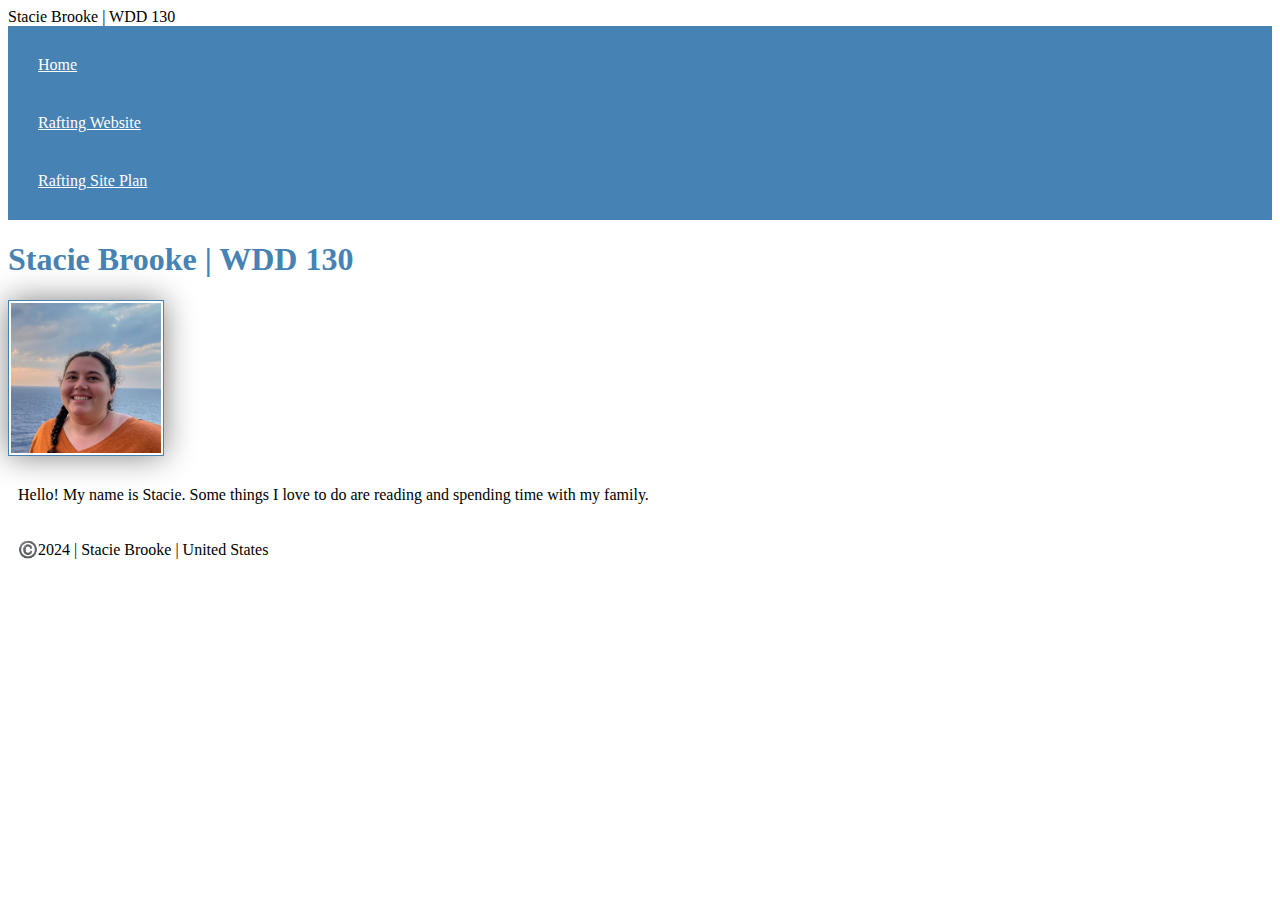
==== index.html @ 9bc3b873 "style changes" ====
<!DOCTYPE html>
<html lang="en-US">
    <head>
        <meta charset="utf-8">
        <meta name="viewport" content="width=device-width, initial-scale=1.0">
        <link rel="stylesheet" href="styles/styles.css"
        <title>Stacie Brooke | WDD 130</title>

        
    </head>

    <body>
        <header>
            <nav> 
                <a href="#">Home</a>
                <a href="wwr/">Rafting Website</a>
                <a href="wwr/site-plan-rafting.html">Rafting Site Plan</a>
            </nav>

        </header>

        <main>
            <h1>Stacie Brooke | WDD 130</h1>
            <img src="images/profile.jpg" alt="Stacie Brooke" width="200">
            <p>Hello! My name is Stacie. Some things I love to do are reading and spending time with my family. </p>

        </main>

        <footer>
            <p>©️2024 | Stacie Brooke | United States</p>

        </footer>

    </body>


</html>
---- styles/styles.css ----
nav {
    background-color: steelblue;
    padding: 10px
}

nav a {
    color: white;
    display: block;
    padding: 20px;
}


h1 {
    color: steelblue;
}


img {
    width: 150px;
    height: auto;
    border: 1px solid steelblue;
    padding: 2px;
    box-shadow: 0 0 30px gray;
}

p {
    padding: 10px;
}
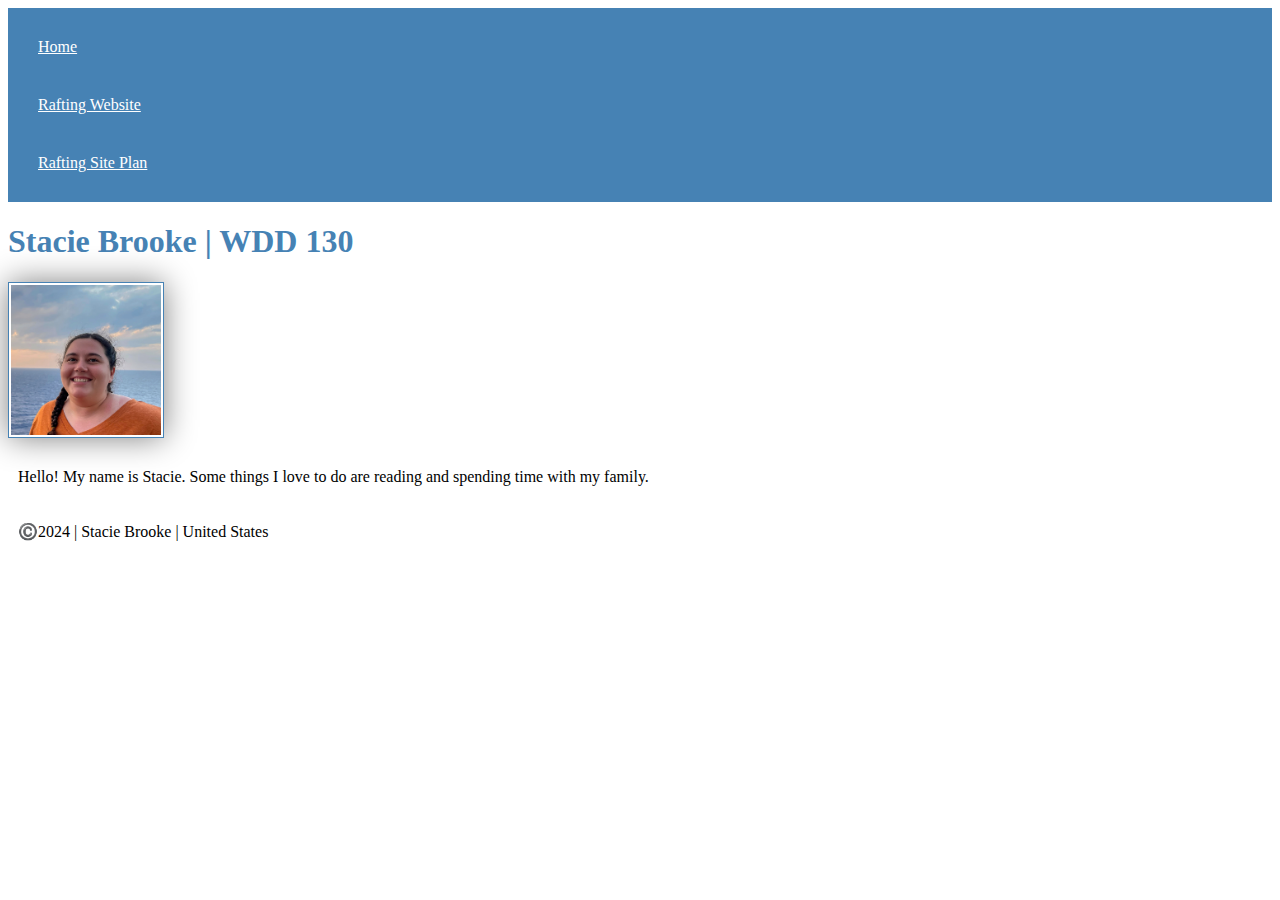
==== commit 28259e8d: "added close bracket" ====
--- a/index.html
+++ b/index.html
@@ -3,7 +3,7 @@
     <head>
         <meta charset="utf-8">
         <meta name="viewport" content="width=device-width, initial-scale=1.0">
-        <link rel="stylesheet" href="styles/styles.css"
+        <link rel="stylesheet" href="styles/styles.css">
         <title>Stacie Brooke | WDD 130</title>
 
         
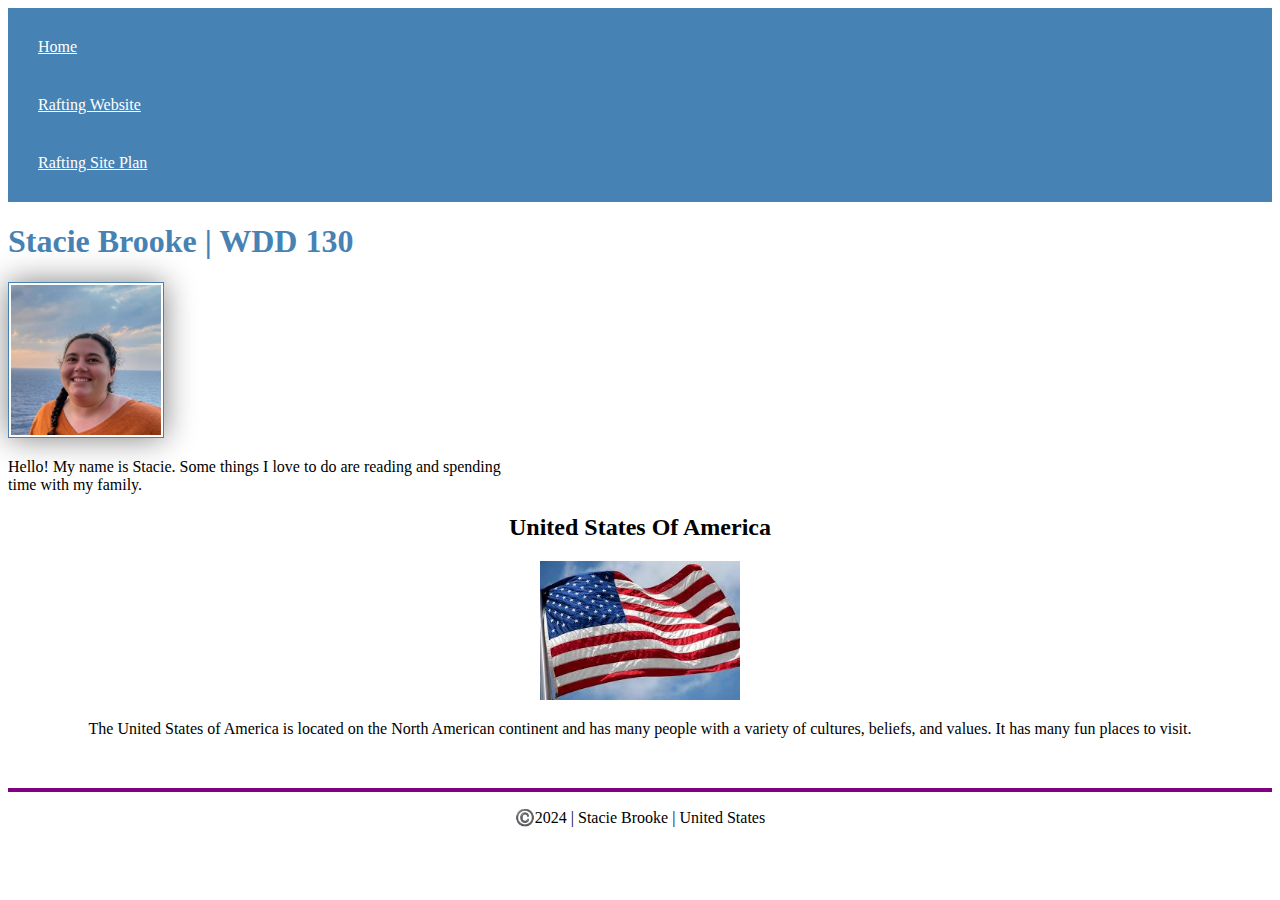
==== commit 2f426003: "css changes" ====
--- a/index.html
+++ b/index.html
@@ -4,6 +4,8 @@
         <meta charset="utf-8">
         <meta name="viewport" content="width=device-width, initial-scale=1.0">
         <link rel="stylesheet" href="styles/styles.css">
+        <meta name="description" content="Home Page for Stacie Brooke for WDD 130 to learn">
+        <meta name="author" content="Stacie Brooke">
         <title>Stacie Brooke | WDD 130</title>
 
         
@@ -26,6 +28,14 @@
 
         </main>
 
+        <aside>
+
+            <h2>United States Of America</h2>
+            <img src="images/american flag.jpg" alt="An American Flag">
+            <p>The United States of America is located on the North American continent and has many people with a variety of cultures, beliefs, and values. It has many fun places to visit. </p>
+
+        </aside>
+
         <footer>
             <p>©️2024 | Stacie Brooke | United States</p>
 
--- a/styles/styles.css
+++ b/styles/styles.css
@@ -1,3 +1,7 @@
+main {
+    max-width: 500px;
+}
+
 nav {
     background-color: steelblue;
     padding: 10px
@@ -15,7 +19,7 @@
 }
 
 
-img {
+main img {
     width: 150px;
     height: auto;
     border: 1px solid steelblue;
@@ -24,5 +28,27 @@
 }
 
 p {
-    padding: 10px;
+    padding: 0;
 }
+
+aside {
+    width: ;
+    margin: ;
+    border: ;
+    padding: ;
+    background-color: ;
+    color: ;
+    text-align: center;
+}
+
+aside img {
+    width:200px;
+    height:auto;
+}
+
+footer {
+    margin-top: 50px;
+    border-top: 4px solid purple ;
+    text-align: center;
+
+}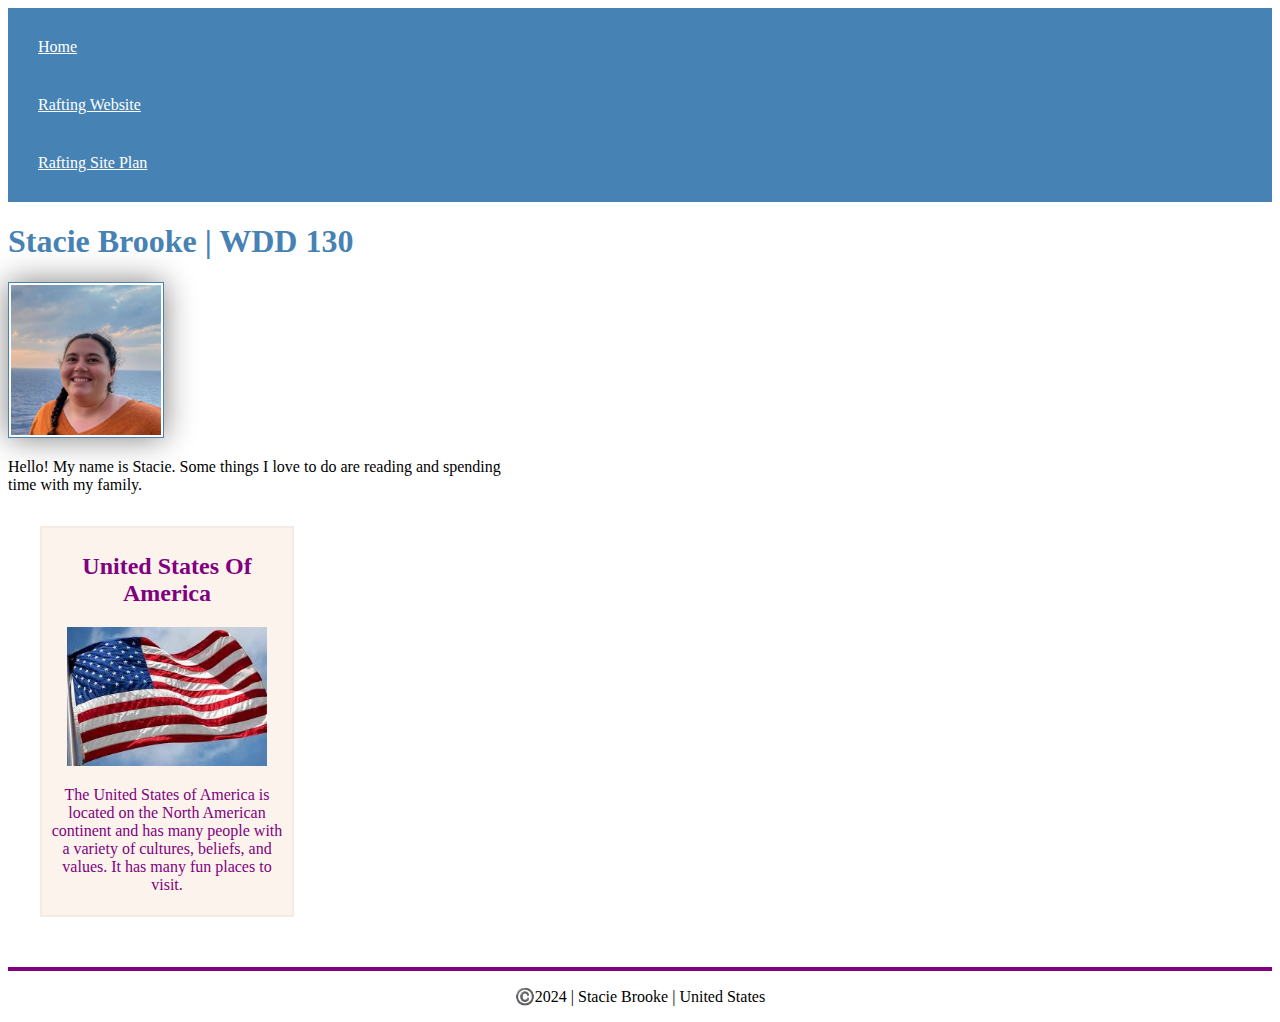
==== commit ee818ca7: "fixing things" ====
--- a/index.html
+++ b/index.html
@@ -31,7 +31,7 @@
         <aside>
 
             <h2>United States Of America</h2>
-            <img src="images/american flag.jpg" alt="An American Flag">
+            <img src="images/american-flag.jpg" alt="An American Flag">
             <p>The United States of America is located on the North American continent and has many people with a variety of cultures, beliefs, and values. It has many fun places to visit. </p>
 
         </aside>
--- a/styles/styles.css
+++ b/styles/styles.css
@@ -32,12 +32,12 @@
 }
 
 aside {
-    width: ;
-    margin: ;
-    border: ;
-    padding: ;
-    background-color: ;
-    color: ;
+    width: 15rem;
+    margin: 2rem;
+    border:2px solid rgba(0, 0, 0, .03) ;
+    padding: 5px;
+    background-color: rgb(252, 244, 236);
+    color: purple;
     text-align: center;
 }
 
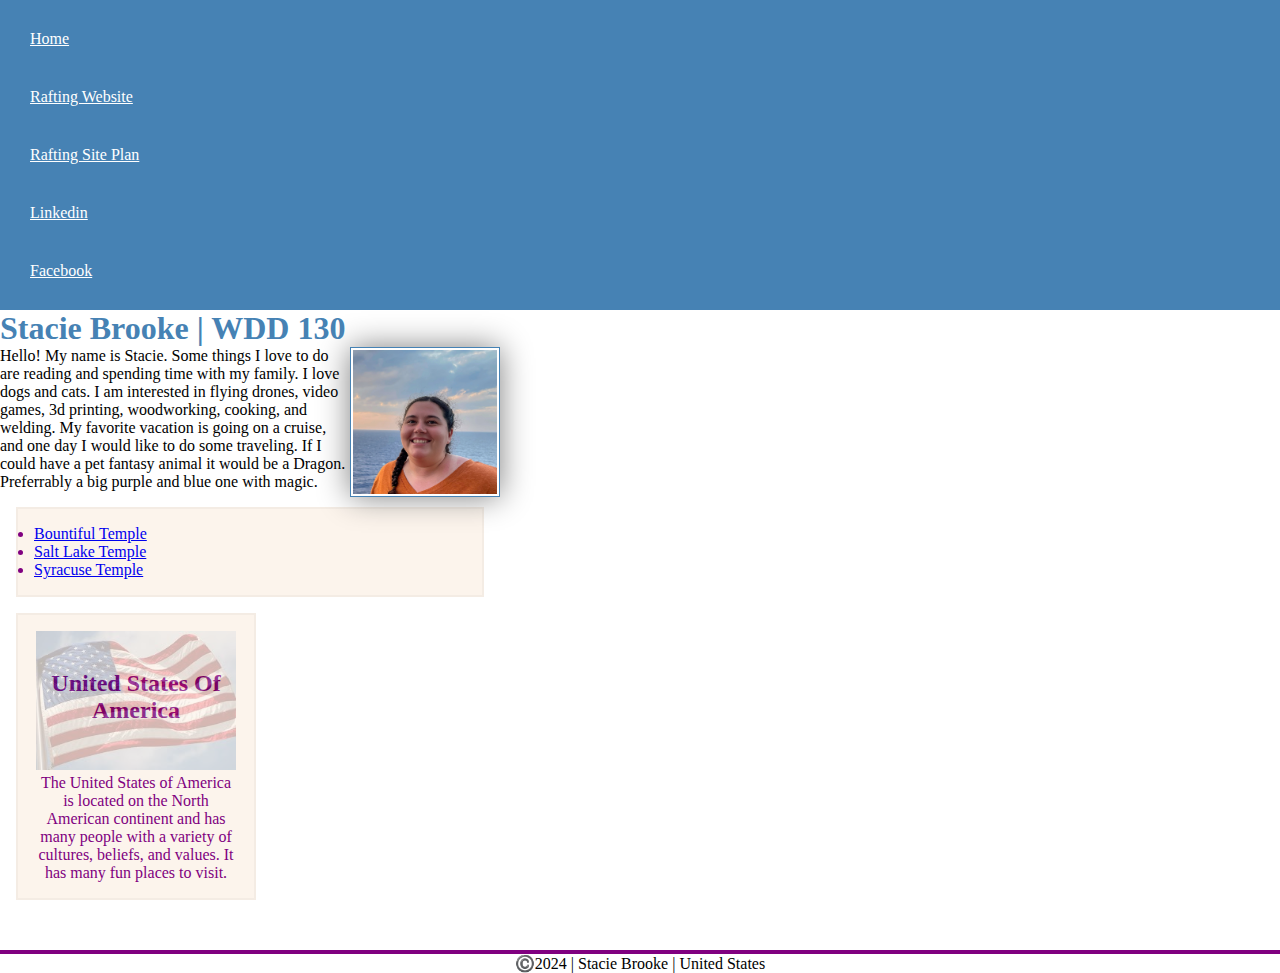
==== commit 2241eaa0: "Changes" ====
--- a/index.html
+++ b/index.html
@@ -17,6 +17,8 @@
                 <a href="#">Home</a>
                 <a href="wwr/">Rafting Website</a>
                 <a href="wwr/site-plan-rafting.html">Rafting Site Plan</a>
+                <a href="https://linkedin.com">Linkedin</a>
+                <a href="https://facebook.com">Facebook</a>
             </nav>
 
         </header>
@@ -24,11 +26,26 @@
         <main>
             <h1>Stacie Brooke | WDD 130</h1>
             <img src="images/profile.jpg" alt="Stacie Brooke" width="200">
-            <p>Hello! My name is Stacie. Some things I love to do are reading and spending time with my family. </p>
+            <p>Hello! My name is Stacie. Some things I love to do are reading and spending time with my family. I love dogs and cats. 
+                I am interested in flying drones, video games, 3d printing, woodworking, cooking, and welding. 
+                My favorite vacation is going on a cruise, and one day I would like to do some traveling. If I could have a pet fantasy animal it would be a Dragon. 
+                Preferrably a big purple and blue one with magic.</p>
+
+            <ul class="box">
+                <li><a href="https://www.churchofjesuschrist.org/temples/details/bountiful-utah-temple?lang=eng" target="_blank">
+                    Bountiful Temple</a>
+                </li>
+                <li><a href="https://www.churchofjesuschrist.org/temples/details/salt-lake-temple?lang=eng" target="_blank">
+                    Salt Lake Temple</a>
+                </li>
+                <li><a href="https://www.churchofjesuschrist.org/temples/details/syracuse-utah-temple?lang=eng" target="_blank">
+                    Syracuse Temple</a>
+                </li>
+            </ul>
 
         </main>
 
-        <aside>
+        <aside class="box">
 
             <h2>United States Of America</h2>
             <img src="images/american-flag.jpg" alt="An American Flag">
@@ -43,5 +60,7 @@
 
     </body>
 
+    <!--Last Updated 6/24/2024-->
+
 
 </html>
--- a/styles/styles.css
+++ b/styles/styles.css
@@ -1,3 +1,12 @@
+
+
+* {
+    margin: 0;
+    padding: 0;
+    box-sizing:border-box;
+}
+
+
 main {
     max-width: 500px;
 }
@@ -25,6 +34,7 @@
     border: 1px solid steelblue;
     padding: 2px;
     box-shadow: 0 0 30px gray;
+    float: right;
 }
 
 p {
@@ -33,17 +43,21 @@
 
 aside {
     width: 15rem;
-    margin: 2rem;
-    border:2px solid rgba(0, 0, 0, .03) ;
-    padding: 5px;
-    background-color: rgb(252, 244, 236);
-    color: purple;
     text-align: center;
+    position: relative;
+}
+
+aside h2 {
+    position: absolute;
+    top: 55px;
+    left: 0px;
+    /* color: purple; */
 }
 
 aside img {
     width:200px;
     height:auto;
+    opacity: 25%;
 }
 
 footer {
@@ -51,4 +65,15 @@
     border-top: 4px solid purple ;
     text-align: center;
 
+}
+
+/* Class Selectors*/
+
+.box {
+    margin: 1rem;
+    border:2px solid rgba(0, 0, 0, .03) ;
+    padding: 1rem;
+    background-color: rgb(252, 244, 236);
+    color: purple;
+
 }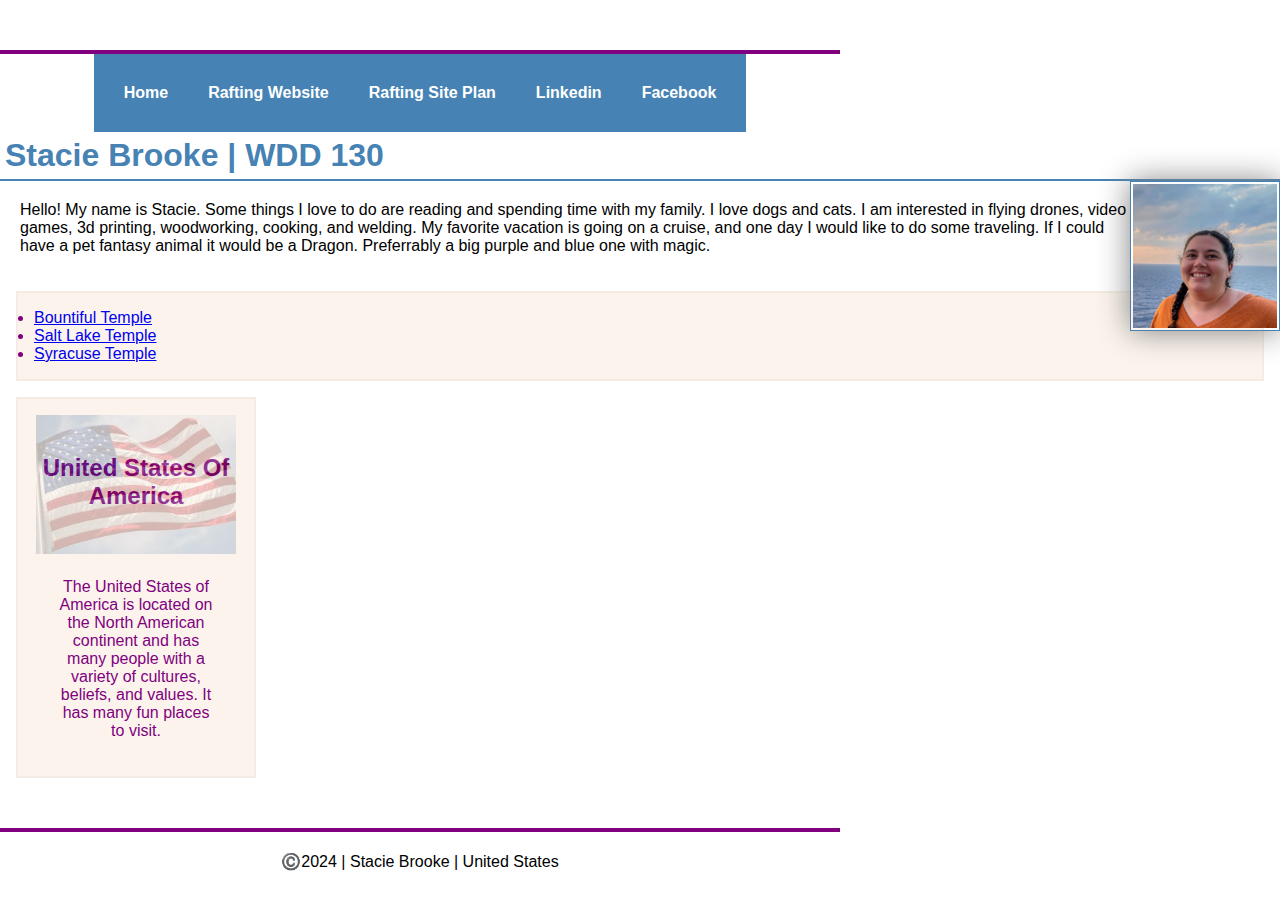
==== commit fbb30ccb: "css organization and adding grids" ====
--- a/index.html
+++ b/index.html
@@ -22,37 +22,37 @@
             </nav>
 
         </header>
+        <div class="grid">  
+            <main>
+                <h1>Stacie Brooke | WDD 130</h1>
+                <img src="images/profile.jpg" alt="Stacie Brooke" width="200">
+                <p>Hello! My name is Stacie. Some things I love to do are reading and spending time with my family. I love dogs and cats. 
+                    I am interested in flying drones, video games, 3d printing, woodworking, cooking, and welding. 
+                    My favorite vacation is going on a cruise, and one day I would like to do some traveling. If I could have a pet fantasy animal it would be a Dragon. 
+                    Preferrably a big purple and blue one with magic.</p>
 
-        <main>
-            <h1>Stacie Brooke | WDD 130</h1>
-            <img src="images/profile.jpg" alt="Stacie Brooke" width="200">
-            <p>Hello! My name is Stacie. Some things I love to do are reading and spending time with my family. I love dogs and cats. 
-                I am interested in flying drones, video games, 3d printing, woodworking, cooking, and welding. 
-                My favorite vacation is going on a cruise, and one day I would like to do some traveling. If I could have a pet fantasy animal it would be a Dragon. 
-                Preferrably a big purple and blue one with magic.</p>
+                <ul class="box">
+                    <li><a href="https://www.churchofjesuschrist.org/temples/details/bountiful-utah-temple?lang=eng" target="_blank">
+                        Bountiful Temple</a>
+                    </li>
+                    <li><a href="https://www.churchofjesuschrist.org/temples/details/salt-lake-temple?lang=eng" target="_blank">
+                        Salt Lake Temple</a>
+                    </li>
+                    <li><a href="https://www.churchofjesuschrist.org/temples/details/syracuse-utah-temple?lang=eng" target="_blank">
+                        Syracuse Temple</a>
+                    </li>
+                </ul>
 
-            <ul class="box">
-                <li><a href="https://www.churchofjesuschrist.org/temples/details/bountiful-utah-temple?lang=eng" target="_blank">
-                    Bountiful Temple</a>
-                </li>
-                <li><a href="https://www.churchofjesuschrist.org/temples/details/salt-lake-temple?lang=eng" target="_blank">
-                    Salt Lake Temple</a>
-                </li>
-                <li><a href="https://www.churchofjesuschrist.org/temples/details/syracuse-utah-temple?lang=eng" target="_blank">
-                    Syracuse Temple</a>
-                </li>
-            </ul>
+            </main>
 
-        </main>
+            <aside class="box">
 
-        <aside class="box">
+                <h2>United States Of America</h2>
+                <img src="images/american-flag.jpg" alt="An American Flag">
+                <p>The United States of America is located on the North American continent and has many people with a variety of cultures, beliefs, and values. It has many fun places to visit. </p>
 
-            <h2>United States Of America</h2>
-            <img src="images/american-flag.jpg" alt="An American Flag">
-            <p>The United States of America is located on the North American continent and has many people with a variety of cultures, beliefs, and values. It has many fun places to visit. </p>
-
-        </aside>
-
+            </aside>
+        </div>    
         <footer>
             <p>©️2024 | Stacie Brooke | United States</p>
 
--- a/styles/styles.css
+++ b/styles/styles.css
@@ -1,4 +1,18 @@
+/* 
+:root {
+    --primary-color:#4682B4;
+    --secondary-color:#CAD2C5;
+    --accent1-color:#84A98C;
+    --accent2-color:#392F5A;
+    --accent3-color:#363636;
+    --accent4-color:#242F40;
 
+
+    --nav-background-color: #4682B4;
+    --nav-link-color: #3C5A14;
+    --nav-hover-link-color: #11270B;
+    --nav-hover-background-color: #3B2C35;
+} */
 
 * {
     margin: 0;
@@ -8,23 +22,32 @@
 
 
 main {
-    max-width: 500px;
+    font-family: Arial, Helvetica, sans-serif;
 }
 
 nav {
+    display:flex;
+    justify-content: space-evenly;
+    align-content: center;
     background-color: steelblue;
     padding: 10px
 }
 
 nav a {
+    display: block;
     color: white;
     display: block;
     padding: 20px;
+    text-decoration: none;
+    font-family: Arial, Helvetica, sans-serif;
+    font-weight: 600;
 }
 
 
 h1 {
     color: steelblue;
+    border-bottom: solid 2pt ;
+    padding: 5px;
 }
 
 
@@ -38,20 +61,20 @@
 }
 
 p {
-    padding: 0;
+    padding: 20px;
 }
 
 aside {
     width: 15rem;
     text-align: center;
     position: relative;
+    font-family: Arial, Helvetica, sans-serif;
 }
 
 aside h2 {
     position: absolute;
     top: 55px;
     left: 0px;
-    /* color: purple; */
 }
 
 aside img {
@@ -60,14 +83,19 @@
     opacity: 25%;
 }
 
-footer {
+header, footer {
+    display: flex;
+    justify-content: center;
+    align-content: center;
+    max-width: 840px;
     margin-top: 50px;
     border-top: 4px solid purple ;
     text-align: center;
+    font-family: Arial, Helvetica, sans-serif;
 
 }
 
-/* Class Selectors*/
+/* Class Selectors */
 
 .box {
     margin: 1rem;
@@ -76,4 +104,9 @@
     background-color: rgb(252, 244, 236);
     color: purple;
 
+}
+
+.grid {
+
+    
 }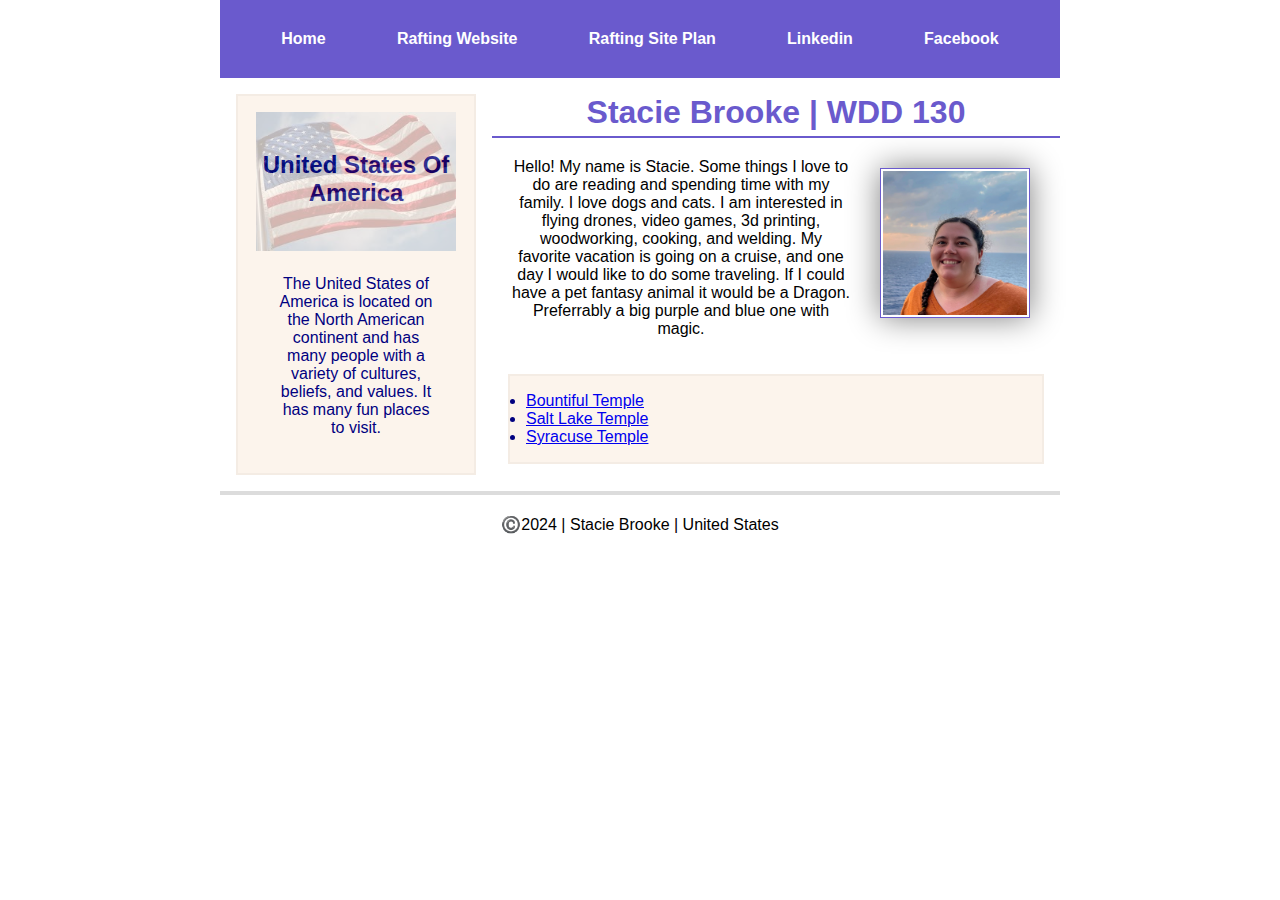
==== commit e2f970f7: "link fix" ====
--- a/index.html
+++ b/index.html
@@ -15,7 +15,7 @@
         <header>
             <nav> 
                 <a href="#">Home</a>
-                <a href="wwr/">Rafting Website</a>
+                <a href="wwr/about.html">Rafting Website</a>
                 <a href="wwr/site-plan-rafting.html">Rafting Site Plan</a>
                 <a href="https://linkedin.com">Linkedin</a>
                 <a href="https://facebook.com">Facebook</a>
--- a/styles/styles.css
+++ b/styles/styles.css
@@ -1,18 +1,4 @@
-/* 
-:root {
-    --primary-color:#4682B4;
-    --secondary-color:#CAD2C5;
-    --accent1-color:#84A98C;
-    --accent2-color:#392F5A;
-    --accent3-color:#363636;
-    --accent4-color:#242F40;
 
-
-    --nav-background-color: #4682B4;
-    --nav-link-color: #3C5A14;
-    --nav-hover-link-color: #11270B;
-    --nav-hover-background-color: #3B2C35;
-} */
 
 * {
     margin: 0;
@@ -22,14 +8,18 @@
 
 
 main {
+    grid-column: 3/ span 2;
+    grid-row: 1 / span 3;
     font-family: Arial, Helvetica, sans-serif;
 }
 
 nav {
     display:flex;
+    max-width: 840px;
+    width: 100%;
     justify-content: space-evenly;
     align-content: center;
-    background-color: steelblue;
+    background-color: slateblue;
     padding: 10px
 }
 
@@ -45,7 +35,7 @@
 
 
 h1 {
-    color: steelblue;
+    color: slateblue;
     border-bottom: solid 2pt ;
     padding: 5px;
 }
@@ -54,8 +44,9 @@
 main img {
     width: 150px;
     height: auto;
-    border: 1px solid steelblue;
+    border: 1px solid slateblue;
     padding: 2px;
+    margin: 30px;
     box-shadow: 0 0 30px gray;
     float: right;
 }
@@ -65,6 +56,8 @@
 }
 
 aside {
+    grid-column: 1 / span 2;
+    grid-row: 1 / span 3;
     width: 15rem;
     text-align: center;
     position: relative;
@@ -83,18 +76,24 @@
     opacity: 25%;
 }
 
-header, footer {
+header, footer, .grid  {
     display: flex;
     justify-content: center;
     align-content: center;
     max-width: 840px;
-    margin-top: 50px;
-    border-top: 4px solid purple ;
+    margin: 0 auto;
     text-align: center;
     font-family: Arial, Helvetica, sans-serif;
 
 }
 
+footer {
+    border-top: 4px solid gainsboro ;
+}
+
+ul {
+    text-align: left;
+}
 /* Class Selectors */
 
 .box {
@@ -102,11 +101,13 @@
     border:2px solid rgba(0, 0, 0, .03) ;
     padding: 1rem;
     background-color: rgb(252, 244, 236);
-    color: purple;
+    color: navy;
 
 }
 
 .grid {
+    display: grid;
+    align-items: center;
 
-    
+
 }